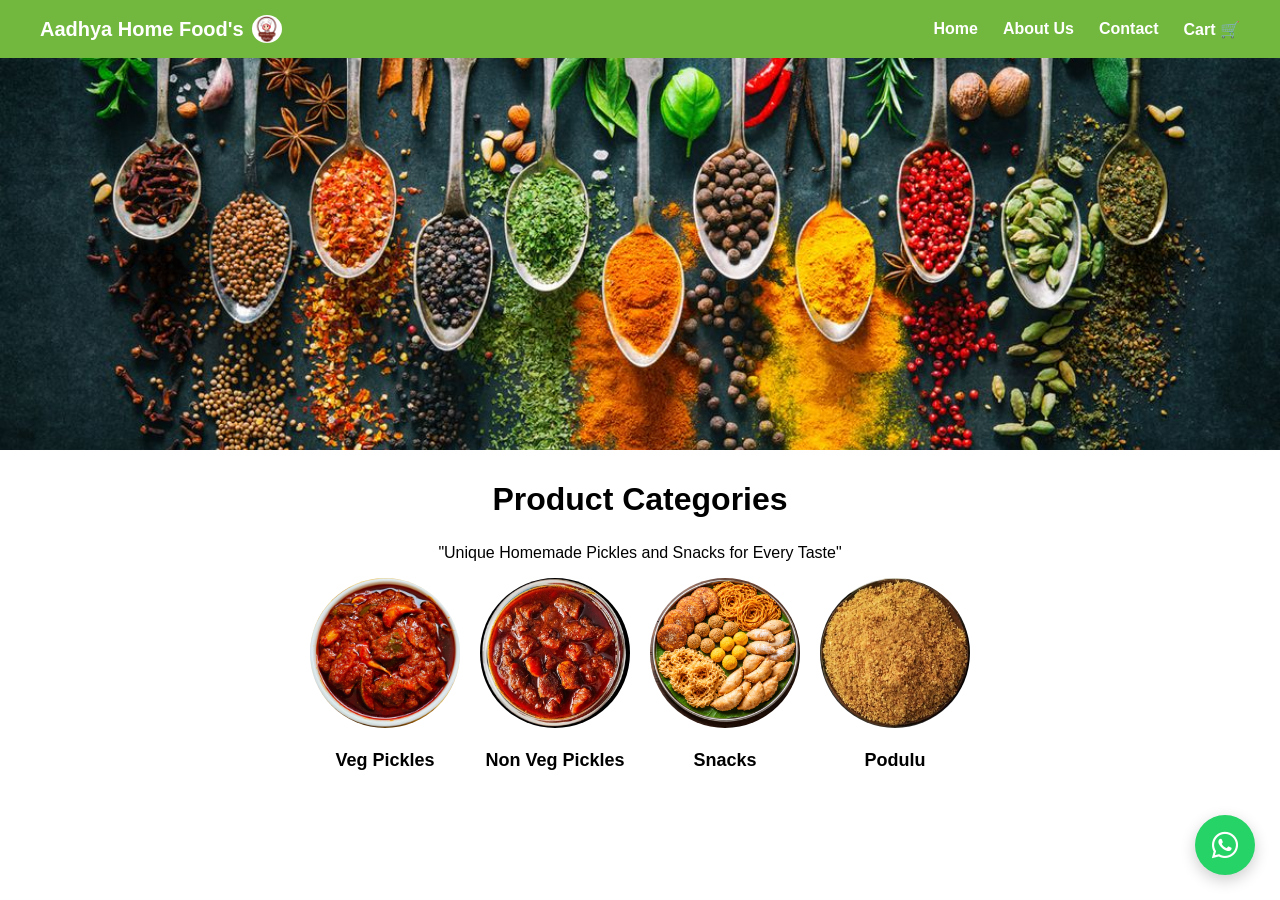
==== index.html @ 69c79a02 "Update index.html" ====
<!DOCTYPE html>
<html>
<head>
    <meta name="viewport" content="width=device-width, initial-scale=1.0">
    <meta charset="UTF-8">
    <title>Aadhya Home Food's</title>
    <link rel="stylesheet" href="style.css">
</head>
<body>

<header>
    <div class="logo">
    Aadhya Home Food's
    <img src="images/MainLogo.png" alt="Logo" class="logo-img">
    </div>
    <nav>
        <a href="index.html">Home</a>
        <a href="about.html">About Us</a>
        <a href="contact.html">Contact</a>
        <a href="cart.html" class="cart-link">Cart 🛒</a>
    </nav>
</header>

<section class="hero">
    <img src="images/allpickles3.jpg">
</section>

<section class="categories-section">
    <h2>Product Categories</h2>
    <p class="quote">"Unique Homemade Pickles and Snacks for Every Taste"</p>

    <div class="categories">
        <a href="category.html?type=veg" class="category">
            <img src="images/Main.Veg.jpeg">
            <p><strong>Veg Pickles</strong></p>
        </a>

        <a href="category.html?type=nonveg" class="category">
            <img src="images/Main.nonveg.jpeg">
            <p><strong>Non Veg Pickles</strong></p>
        </a>

        <a href="category.html?type=snacks" class="category">
            <img src="images/Main.allsnacks.jpeg">
            <p><strong>Snacks</strong></p>
        </a>

        <!--<a href="category.html?type=sweets" class="category">
            <img src="sweets.jpg">
            <p>Sweets</p>
        </a>-->

        <a href="category.html?type=podulu" class="category">
            <img src="images/Main.podulu2.jpeg">
            <p><strong>Podulu</strong></p>
        </a>
    </div>
</section>

<!-- WhatsApp Floating Button -->
<a href="https://wa.me/917995440543" 
   class="whatsapp-float" 
   target="_blank">

    <i class="fab fa-whatsapp"></i>
</a>

<!-- Font Awesome (for icon) -->
<link rel="stylesheet" 
href="https://cdnjs.cloudflare.com/ajax/libs/font-awesome/6.5.0/css/all.min.css">

<div id="stickyCart">
  🛒 View Cart | ₹0
</div>

</body>
</html>
---- style.css ----
#categoryTitle {
    font: optional;
    font-size: 22px;
    font-weight: bold;
    margin: 50px 0 5px;
    color: #060806;
    display: inline-block;
    padding-bottom: 5px;
}

.logo {
    display: flex;
    align-items: center;   /* 👈 vertically align text + image */
    gap: 8px;              /* 👈 space between text and logo */
    font-size: 20px;
    font-weight: bold;
}

.logo-img {
    width: 30px;           /* 👈 small size */
    height: 28px;
    object-fit: cover;
    border-radius: 50%;    /* 👈 makes it circular (optional) */
}

body {
    margin: 0;
    font-family: 'Segoe UI', Tahoma, Geneva, Verdana, sans-serif;
    background: white;
}

/*header {
    display: flex;
    justify-content: space-between;
    padding: 15px 40px;
    background: #72B83F;
    color: white;
}*/

/*header {
    position: fixed;
    top: 0;
    left: 0;
    width: 100%;
    display: flex;
    justify-content: space-between;
    padding: 15px 40px;
    background: #72B83F;
    color: white;
    z-index: 1000;
}*/

header {
    position: fixed;
    top: 0;
    left: 0;
    width: 100%;
    background: #72B83F;
    color: white;

    display: flex;
    align-items: center;
    justify-content: space-between;

    padding: 15px 40px;
    box-sizing: border-box;
    z-index: 1000;
}

nav {
    display: flex;
    align-items: center;
    gap: 25px;
}

nav a {
    color: white;
    text-decoration: none;
    font-weight: 600;
}

.logo {
    font-size: 20px;
    font-weight: bold;
    white-space: nowrap;
}




.weight-dropdown {
    width: 100%;
    padding: 8px;
    margin-top: 10px;
    margin-bottom: 15px;   /* 👈 space below dropdown */
    border-radius: 8px;
    border: 1px solid #72B83F;
}


/*.cart-link {
    background: white;
    color: #72B83F;
    padding: 6px 12px;
    border-radius: 20px;
}*/




.hero img {
    width: 100%;
    height: 400px;
    object-fit: cover;
    margin-top: 50px;
}

.categories-section {
    text-align: center;
    padding: 0px;
}

.categories {
    display: flex;
    justify-content: center;
    gap: 20px;
    flex-wrap: wrap;
}

.category {
    width: 150px;
    text-align: center;
    text-decoration: none;
    color: rgb(0, 0, 0);
}

.category img {
    width: 100%;
    height: 150px;
    object-fit: cover;
    border-radius: 100px;
    transition: 0.3s;
}

.category img:hover {
    transform: scale(1.1);
    box-shadow: 0 8px 20px #72B83F;
}

.products-section {
    padding: 40px;
    text-align: center;
}

.product-card button {
    /*margin-top: 5px;
    padding: 8px 12px;*/
    background: #72B83F;
    color: white;
    border: none;
    border-radius: 6px;
    cursor: pointer;
}

button {
    background: #72B83F;
    color: white;
    border: none;
    padding: 6px 12px;
    cursor: pointer;
}

.cart-section {
    padding: 20px 25px;
    max-width: 900px;
    margin: 80px auto 40px auto; /* top space for header */
}


.whatsapp-float {
    position: fixed;
    bottom: 20px;
    right: 20px;
    font-size: 35px;
    text-decoration: none;
}


.cart-item {
    justify-content: space-between;
    align-items: center;
    border-bottom: 1px solid #ddd;
    background: #ffffff;
    padding: 15px 20px;
    margin-bottom: 15px;
    border-radius: 10px;
    border: 1px solid #e0e0e0;
    box-shadow: 0 3px 8px rgba(0, 0, 0, 0.05);
    display: grid;
    grid-template-columns: 1fr 1fr 0fr;
}

#totalAmount {
    font-weight: bold;
}

.cart-section h3 {
    margin-top: 20px;
    margin-bottom: 15px;
}

.cart-info h4 {
    margin: 0;
    font-size: 16px;
}

.cart-meta {
    display: flex;
    gap: 20px;
    font-size: 14px;
    color: #666;
    display: flex;
    margin-top: 5px;
}



.checkout-btn {
    background: #72B83F;
    color: white;
    padding: 10px 25px;
    border: none;
    border-radius: 6px;
    cursor: pointer;
    display: block;
    margin: 10px auto 0 auto;
}


.cart-qty {
    display: flex;
    align-items: center;
    gap: 8px;
}

.cart-qty button {
    background: #72B83F;
    color: white;
    border: none;
    padding: 6px 10px;
    border-radius: 5px;
    cursor: pointer;
    width: 28px;
    height: 28px;
    font-weight: bold;

}


.cart-total {
    display: flex;
    align-items: center;
    gap: 55px;
  
}



.remove-btn {
    background: transparent;
    color: #656262;
    border: none;
    font-weight: bold;
    cursor: pointer;
    padding: 4px 8px;
    font-size: 20px;
    color: red;
    cursor: pointer;
}

.remove-btn:hover {
    color: red;
    background: rgba(230,57,70,0.1);
}

.checkout-btn {
    background: #72B83F;
    color: white;
    padding: 10px 20px;
    border: none;
    border-radius: 6px;
    cursor: pointer;
    margin-top: 20px;
}


#toast {
    position: fixed;
    top: 110px; /* adjust depending on header height */
    left: 50%;
    transform: translateX(-50%);

    background: rgba(63, 62, 62, 0.75);
    color: #fff;

    padding: 12px 25px;
    border-radius: 6px;

    font-size: 14px;

    opacity: 0;
    pointer-events: none;
    transition: opacity 0.6s ease, transform 0.6s ease;

    z-index: 9999;
}

#toast.show {
    opacity: 1;
    transform: translate(-50%, 0);
}



/*.product-card {
    position: relative;
    padding: 15px;
    padding-bottom: 20px;
    border: 1px solid #ddd;
    border-radius: 8px;
}*/


.error-msg {
    font-size: 12px;
    color: #e63946;
    text-align: center;
    min-height: 18px;   /* 👈 keeps fixed space */
    visibility: hidden;
}

.cart-qty span {
    min-width: 20px;
    text-align: center;
}



.whatsapp-float {
    position: fixed;
    bottom: 25px;
    right: 25px;
    width: 60px;
    height: 60px;
    background: #25D366;
    color: white;
    border-radius: 50%;
    display: flex;
    justify-content: center;
    align-items: center;
    font-size: 30px;
    box-shadow: 0 5px 15px rgba(0,0,0,0.2);
    transition: all 0.3s ease;
    z-index: 1000;
}

.whatsapp-float:hover {
    transform: scale(1.1);
    box-shadow: 0 8px 20px rgba(0,0,0,0.3);
}





.product-card {
    width: 240px;
    padding: 20px;
    margin: 60px;
    display: inline-block;
    vertical-align: top;

    background: #ffffff;
    border-radius: 18px;

    /*box-shadow: 0 8px 20px rgba(0,0,0,0.08);*/
    transition: all 0.4s ease;
    transform-style: preserve-3d;
    perspective: 1000px;
    text-align: center;
}

/* 3D Hover Effect */
.product-card:hover {
    transform: translateY(-10px) scale(1.00);
    box-shadow: 0 20px 35px #899a7e;
}


/* Product Image */
.product-card img {
    width: 100%;
    height: 200px;
    object-fit: cover;
    border-radius: 10px;
    margin-bottom: 10px;
}

/* Product Title */
.product-card h4 {
    margin-top: 10px;
    margin-bottom: 10px;
    font-size: 18px;
    font-weight: 600;
}

/* Dropdown */
.weight-dropdown {
    border: 2px solid #72B83F;
    border-radius: 10px;
    padding: 8px;
    transition: 0.3s;
}

.weight-dropdown:focus {
    outline: none;
    box-shadow: 0 0 0 3px rgba(114,184,63,0.2);
}

.qty-controls {
    display: flex;
    justify-content: center;
    align-items: center;
}

/* Quantity Buttons */
.qty-controls button {
    transition: 0.3s;
    width: 42px;
    height: 42px;
    border-radius: 12px;
    font-size: 18px;
    font-weight: bold;
    display: flex;
    align-items: center;
    justify-content: center;
    padding: 0;
    margin: 0;  
}


.qty-controls button:hover {
    background: #5fa62e;
    transform: scale(1.1);
}

/* Quantity number */
.qty-controls span {
    font-size: 15px;
    font-weight: 600;
    min-width: 25px;
    text-align: center;
    line-height: 42px;          /* 👈 SAME as button height */
}

.qty-controls button,
button[id^="add-btn-"] {
    height: 32px;          /* smaller height */
    padding: 0 10px;       /* reduce width */
    font-size: 14px;       /* smaller text */
    border-radius: 4px;    /* slightly smaller curve */
}

/* Add to Cart Button */
.product-card button:last-of-type {
    /* margin-top: 10px;
    padding: 10px 15px;*/
    border-radius: 4px;
    font-weight: 600;
    transition: 0.3s;
}

.product-card button:last-of-type:hover {
    background: #5fa62e;
    transform: translateY(-3px);
}

/* Add to Cart button */
.add-btn {
    height: 42px;
    padding: 0 25px;
    border-radius: 12px;
    font-weight: 600;
    display: flex;
    align-items: center;
    justify-content: center;
}



/* Row layout */
.cart-row {
    display: flex;
    align-items: center;
    justify-content: center;
    gap: 30px;
    margin-top: 15px;
}


/* Add button */
.add-btn {
    height: 42px;
    padding: 0 25px;
    border-radius: 12px;
    font-weight: 600;
    display: flex;
    align-items: center;
    justify-content: center;
    margin: 0;   /* 👈 IMPORTANT */

     white-space: nowrap;   /* 👈 THIS FIXES IT */
}



.checkout-container {
    max-width: 600px;
    margin: 40px auto;
    padding: 30px;
    background: #ffffff;
    border-radius: 15px;
    box-shadow: 0 10px 25px rgba(0,0,0,0.08);
}

.form-section input {
    width: 100%;
    padding: 12px;
    margin-bottom: 12px;
    border-radius: 8px;
    border: 1px solid #ccc;
}

.form-section input:focus {
    outline: none;
    border-color: #72B83F;
    box-shadow: 0 0 0 3px rgba(114,184,63,0.2);
}

@media (max-width: 600px) {

  /* Target ONLY Add to Cart buttons */
  [id^="add-btn"] {
    font-size: 0;          /* hide original text */
    padding: 6px 10px;
    white-space: nowrap;
  }


}






/* =========================
   RESPONSIVE HEADINGS
========================= */

/* Main section heading */
.products-section h2,
.categories-section h2 {
    font-size: clamp(20px, 4vw, 32px);
    text-align: center;
}

/* Subtitle text */
.categories-section p {
    font-size: clamp(12px, 2.5vw, 16px);
    text-align: center;
}

/* Category titles (Veg Pickles, Non Veg Pickles) */
.category p {
    font-size: clamp(14px, 2.5vw, 18px);
}

/* =========================
   MOBILE HEADER FIX ONLY
   ========================= */
@media (max-width: 768px) {

  header {
    flex-direction: column;
    align-items: center;
    padding: 10px 15px;
  }

  /* Logo section */
  .logo {
    font-size: 18px;
    text-align: center;
    margin-bottom: 8px;
  }

  .logo-img {
    width: 28px;
    height: 28px;
  }

  /* Navigation links */
  nav {
    display: flex;
    flex-wrap: wrap;
    justify-content: center;
    gap: 12px;
  }

  nav a {
    font-size: 14px;
  }

}

/* =========================
   MOBILE SCROLL FIX ONLY
========================= */
@media (max-width: 768px) {

  body {
    margin: 0;
    overflow-x: hidden;   /* Stops side movement only on mobile */
  }

  img {
    max-width: 100%;
    height: auto;
    display: block;
  }

  .hero img {
    width: 100%;
  }

}

/* =========================
   MOBILE CATEGORY FIX ONLY
========================= */
@media (max-width: 768px) {

  /* Center the VEG title */
  .products-section h2 {
    text-align: center;
    margin: 15px 0;
    font-size: 20px;
  }

  /* Make products 2 per row */
  #productsContainer {
    display: grid;
    grid-template-columns: repeat(2, 1fr);
    gap: 12px;
    padding: 10px;
  }

  /* Adjust product card */
  .product-card {
    width: 100%;
    margin: 0;
  }

  .product-card img {
    width: 100%;
    height: auto;
  }

}


/* =========================
   PERFECT MOBILE CATEGORY FIX
   (Laptop untouched)
========================= */
@media (max-width: 768px) {

  /* Stop horizontal movement */
  body {
    margin: 0;
    overflow-x: hidden;
  }

  /* Remove side padding from section */
  .products-section {
    padding: 0;
  }

  /* PERFECT center VEG */
  .products-section h2 {
    text-align: center;
    margin: 15px 0 20px 0;
    font-size: 22px;
    width: 100%;
  }

  /* Proper 2-column grid */
  #productsContainer {
    display: grid;
    grid-template-columns: 1fr 1fr;
    gap: 12px;
    padding: 0 10px;
  }

  /* Make cards fit exactly */
  .product-card {
    width: 100%;
    box-sizing: border-box;
  }

  /* Equal image size */
  .product-card img {
    width: 100%;
    height: 150px;
    object-fit: cover;
    display: block;
  }

}


@media (max-width: 600px) {

  .cart-item {
    display: grid;
    grid-template-columns: 1fr auto;
    grid-template-areas:
      "info info"
      "qty total";
    gap: 8px;
    padding: 10px;
  }

  .cart-info {
    grid-area: info;
    text-align: left;
  }

  .cart-info h4 {
    font-size: 14px;
    margin: 0;
  }

  .cart-meta {
    font-size: 12px;
    color: gray;
  }

  .cart-qty {
    grid-area: qty;
    display: flex;
    align-items: center;
    gap: 6px;
  }

  .cart-total {
    grid-area: total;
    display: flex;
    align-items: center;
    justify-content: flex-end;
    gap: 10px;
  }

  .cart-total p {
    margin: 0;
    font-size: 14px;
    font-weight: bold;
  }

  .remove-btn {
    color: red;
    font-size: 16px;
    background: none;
    border: none;
  }

}

@media (max-width: 600px) {

  /* Add space on left & right of whole form */
  #checkoutSection {
    padding: 0 15px;   /* left & right space */
  }

  /* Input fields */
  #checkoutSection input,
  #checkoutSection textarea {
    width: 100%;
    padding: 10px;
    margin: 10px 0;   /* top & bottom spacing */
    box-sizing: border-box;
    border-radius: 6px;
  }

}

@media (max-width: 600px) {

  #checkoutSection {
    margin: 20px;
    padding: 15px;
    background: #f9f9f9;
    border-radius: 10px;
  }

}

#stickyCart {
  position: fixed;
  bottom: 15px;   /* 👈 space from bottom */
  left: 50%;
  transform: translateX(-50%);
  width: 90%;
  max-width: 500px;

  background: #5fa62e;
  color: white;
  text-align: center;

  padding: 12px;
  font-weight: bold;
  font-size: 16px;

  display: none;
  z-index: 1000;
  cursor: pointer;

  border-radius: 10px;   /* 👈 full rounded */
  box-shadow: 0 4px 15px rgba(0,0,0,0.3);
}
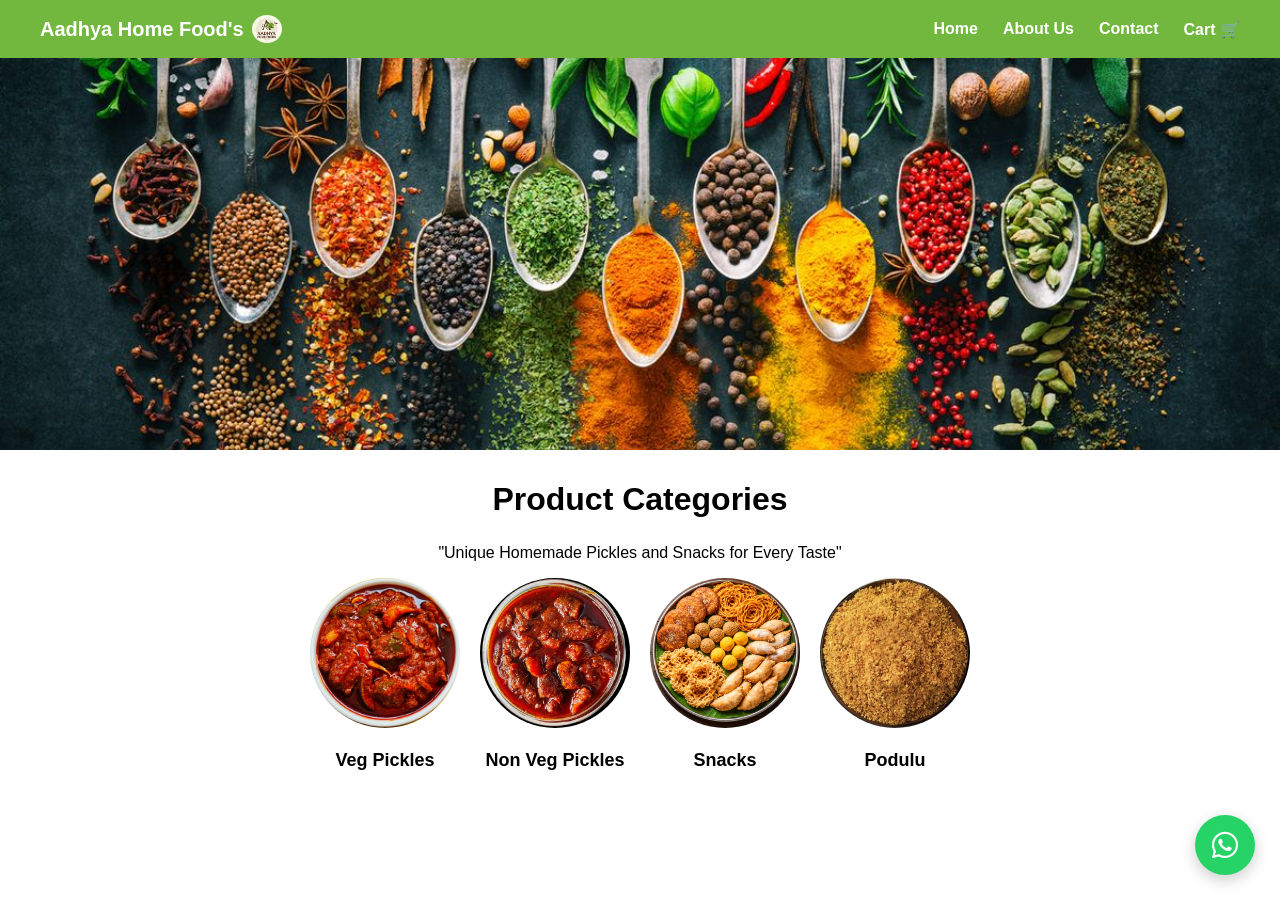
==== commit 613fe02f: "Update index.html" ====
--- a/index.html
+++ b/index.html
@@ -12,7 +12,7 @@
 <header>
     <div class="logo">
     Aadhya Home Food's
-    <img src="images/MainLogo.png" alt="Logo" class="logo-img">
+    <img src="images/mainlogo2.0.jpg" alt="Logo" class="logo-img">
     </div>
     <nav>
         <a href="index.html">Home</a>
--- a/style.css
+++ b/style.css
@@ -820,7 +820,7 @@
 
 #stickyCart {
   position: fixed;
-  bottom: 15px;   /* 👈 space from bottom */
+  bottom: 18px;   /* 👈 space from bottom */
   left: 50%;
   transform: translateX(-50%);
   width: 90%;
@@ -830,7 +830,7 @@
   color: white;
   text-align: center;
 
-  padding: 12px;
+  padding: 15px;
   font-weight: bold;
   font-size: 16px;
 
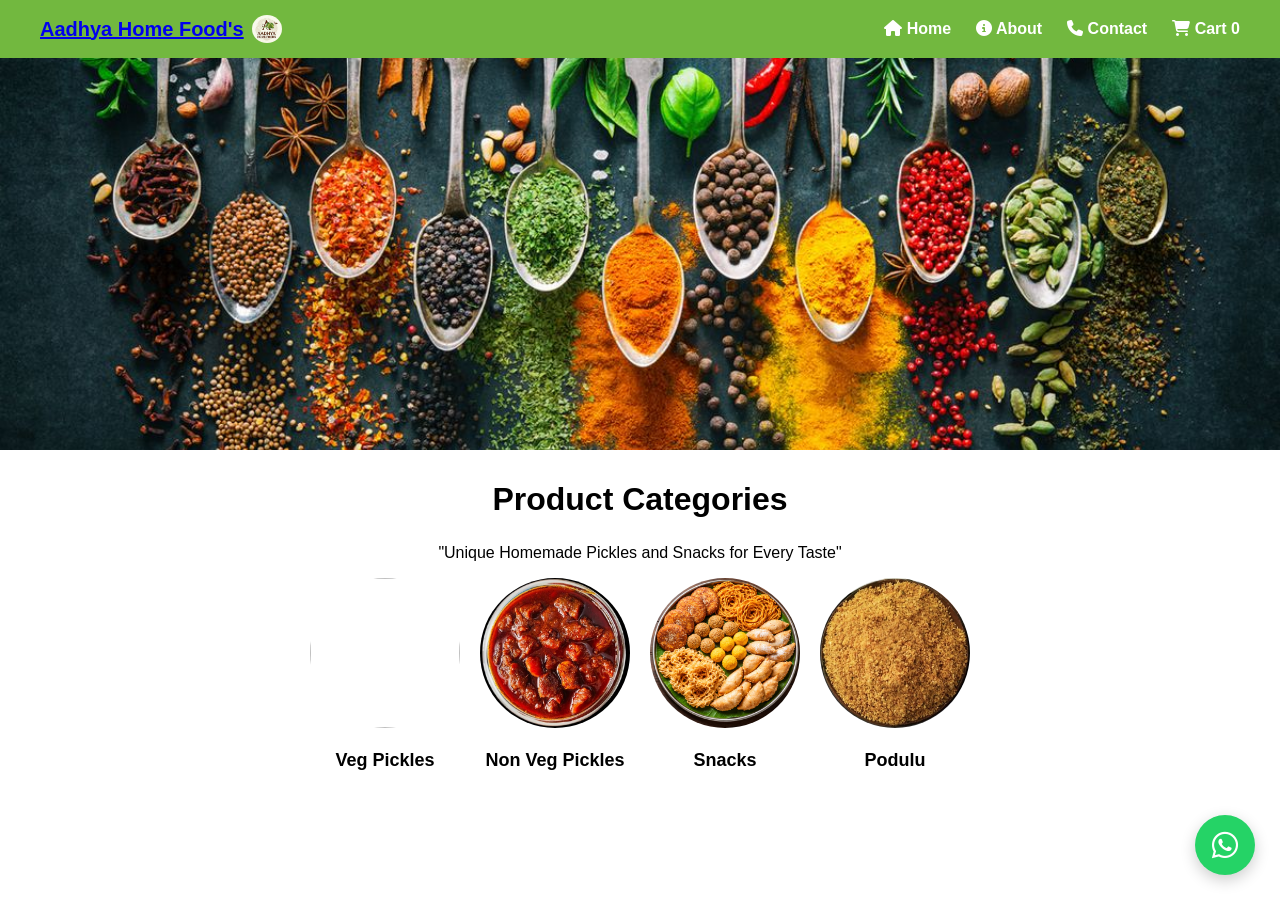
==== commit 5e1848e4: "Update index.html" ====
--- a/index.html
+++ b/index.html
@@ -6,20 +6,36 @@
     <meta charset="UTF-8">
     <title>Aadhya Home Food's</title>
     <link rel="stylesheet" href="style.css">
+
+    <link rel="stylesheet" href="https://cdnjs.cloudflare.com/ajax/libs/font-awesome/6.5.0/css/all.min.css">
 </head>
 <body>
 
 <header>
-    <div class="logo">
-    Aadhya Home Food's
+    <a href="index.html" class="Mainclass"><div class="logo">Aadhya Home Food's
     <img src="images/mainlogo2.0.jpg" alt="Logo" class="logo-img">
-    </div>
-    <nav>
-        <a href="index.html">Home</a>
-        <a href="about.html">About Us</a>
-        <a href="contact.html">Contact</a>
-        <a href="cart.html" class="cart-link">Cart 🛒</a>
+    </div></a>
+
+    <nav class="nav-bar">
+        <a href="index.html" class="nav-item">
+            <i class="fas fa-home"></i>
+            <span>Home</span>
+        </a>
+        <a href="about.html" class="nav-item">
+            <i class="fas fa-info-circle"></i>
+            <span>About</span>
+        </a>
+        <a href="contact.html" class="nav-item">
+            <i class="fas fa-phone"></i>
+            <span>Contact</span>
+        </a>
+        <a href="cart.html" class="nav-item cart-link">
+            <i class="fas fa-shopping-cart"></i>
+            <span>Cart</span>
+            <span id="cartCount" class="cart-count">0</span>
+        </a>
     </nav>
+
 </header>
 
 <section class="hero">
@@ -32,7 +48,7 @@
 
     <div class="categories">
         <a href="category.html?type=veg" class="category">
-            <img src="images/Main.Veg.jpeg">
+            <img src="images/Main.veg.jpeg">
             <p><strong>Veg Pickles</strong></p>
         </a>
 
@@ -73,6 +89,6 @@
 <div id="stickyCart">
   🛒 View Cart | ₹0
 </div>
-
+<script src="script.js"></script>
 </body>
 </html>
--- a/style.css
+++ b/style.css
@@ -820,7 +820,7 @@
 
 #stickyCart {
   position: fixed;
-  bottom: 18px;   /* 👈 space from bottom */
+  bottom: 20px;   /* 👈 space from bottom */
   left: 50%;
   transform: translateX(-50%);
   width: 90%;
@@ -830,15 +830,22 @@
   color: white;
   text-align: center;
 
-  padding: 15px;
+  padding: 20px;
   font-weight: bold;
-  font-size: 16px;
+  font-size: 20px;
 
   display: none;
   z-index: 1000;
   cursor: pointer;
 
-  border-radius: 10px;   /* 👈 full rounded */
+  border-radius: 20px;   /* 👈 full rounded */
   box-shadow: 0 4px 15px rgba(0,0,0,0.3);
 }
 
+@media (max-width: 600px) {
+
+  body {
+    padding-top: 70px;   /* थोड़ा extra than header */
+  }
+
+}
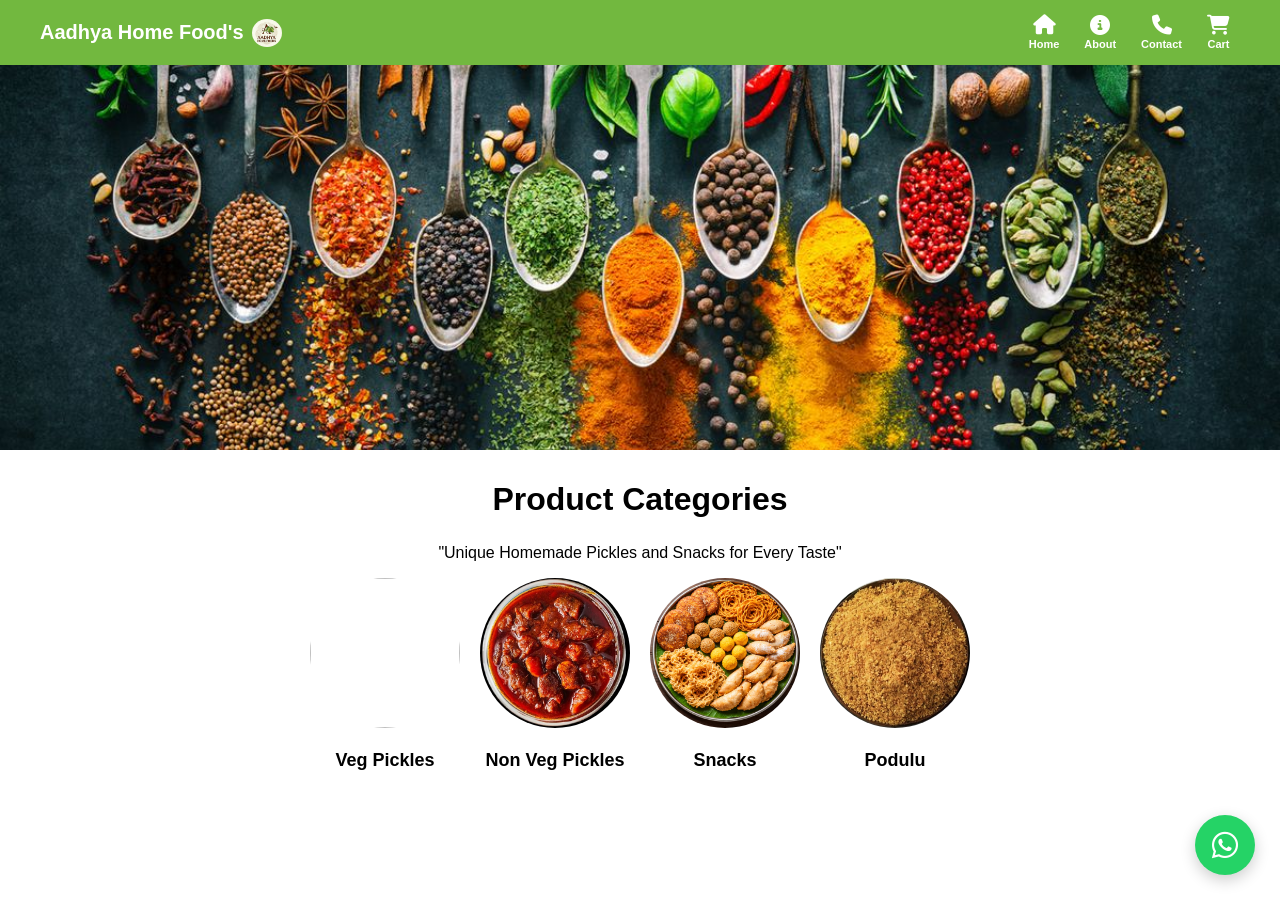
==== commit 45771376: "Update index.html" ====
--- a/index.html
+++ b/index.html
@@ -9,7 +9,7 @@
 
     <link rel="stylesheet" href="https://cdnjs.cloudflare.com/ajax/libs/font-awesome/6.5.0/css/all.min.css">
 </head>
-<body>
+<body class="home-page">
 
 <header>
     <a href="index.html" class="Mainclass"><div class="logo">Aadhya Home Food's
--- a/style.css
+++ b/style.css
@@ -616,7 +616,7 @@
     display: flex;
     flex-wrap: wrap;
     justify-content: center;
-    gap: 12px;
+    gap: 16px;
   }
 
   nav a {
@@ -842,6 +842,10 @@
   box-shadow: 0 4px 15px rgba(0,0,0,0.3);
 }
 
+.logo-img {
+  background: transparent;
+}
+
 @media (max-width: 600px) {
 
   body {
@@ -849,3 +853,154 @@
   }
 
 }
+
+
+.cart-link img {
+  height: 30px;
+  width: auto;
+  cursor: pointer;
+  transition: transform 0.2s ease;
+}
+
+.cart-link img:hover {
+  transform: scale(1.1);
+}
+
+@media (min-width: 601px) {
+
+  .cart-link img {
+    height: 30px;
+  }
+
+  
+}
+
+@media (max-width: 600px) {
+
+  .cart-link img {
+    height: 28px;
+  }
+
+}
+
+.header {
+  display: flex;
+  justify-content: space-between;
+  align-items: center;
+}
+
+.cart-link {
+  margin-right: 10px;
+}
+
+.cart-link {
+  position: relative;
+}
+
+
+
+.cart-link {
+  position: relative;
+  display: inline-block;
+}
+
+.cart-link img {
+  height: 35px;
+}
+
+/* 🔴 Badge */
+.cart-count {
+  position: absolute;
+  top: -6px;
+  right: -6px;
+  background: red;
+  color: white;
+  font-size: 7px;
+  padding: 2px 6px;
+  border-radius: 50%;
+  display: none; /* hidden when 0 */
+}
+
+@media (max-width: 600px) {
+  .cart-link img {
+    height: 28px;
+  }
+
+  .cart-count {
+    font-size: 7px;
+    top: -4px;
+    right: -4px;
+  }
+}
+
+
+/* NAV BAR */
+.nav-bar {
+  display: flex;
+  justify-content: space-around;
+  align-items: center;
+}
+
+/* EACH ITEM */
+.nav-item {
+  display: flex;
+  flex-direction: column;
+  align-items: center;
+  text-decoration: none;
+  color: white;
+  font-size: 12px;
+  position: relative;
+}
+
+/* ICON */
+.nav-item i {
+  font-size: 20px;
+  margin-bottom: 3px;
+}
+
+/* TEXT */
+.nav-item span {
+  font-size: 11px;
+}
+
+/* CART BADGE */
+.cart-count {
+  position: absolute;
+  top: -5px;
+  right: -8px;
+  background: red;
+  color: white;
+  font-size: 10px;
+  padding: 2px 5px;
+  border-radius: 50%;
+  display: none;
+}
+
+@media (max-width: 600px) {
+
+  .nav-item i {
+    font-size: 18px;
+  }
+
+  .nav-item span {
+    font-size: 10px;
+  }
+
+}
+
+.nav-item:hover {
+  color: #080808;   /* change color */
+}
+
+.nav-item:hover i {
+  transform: scale(1.2);
+}
+
+.nav-item i {
+  transition: 0.3s;
+}
+
+.Mainclass{
+    color: white;
+    text-decoration: none;
+}
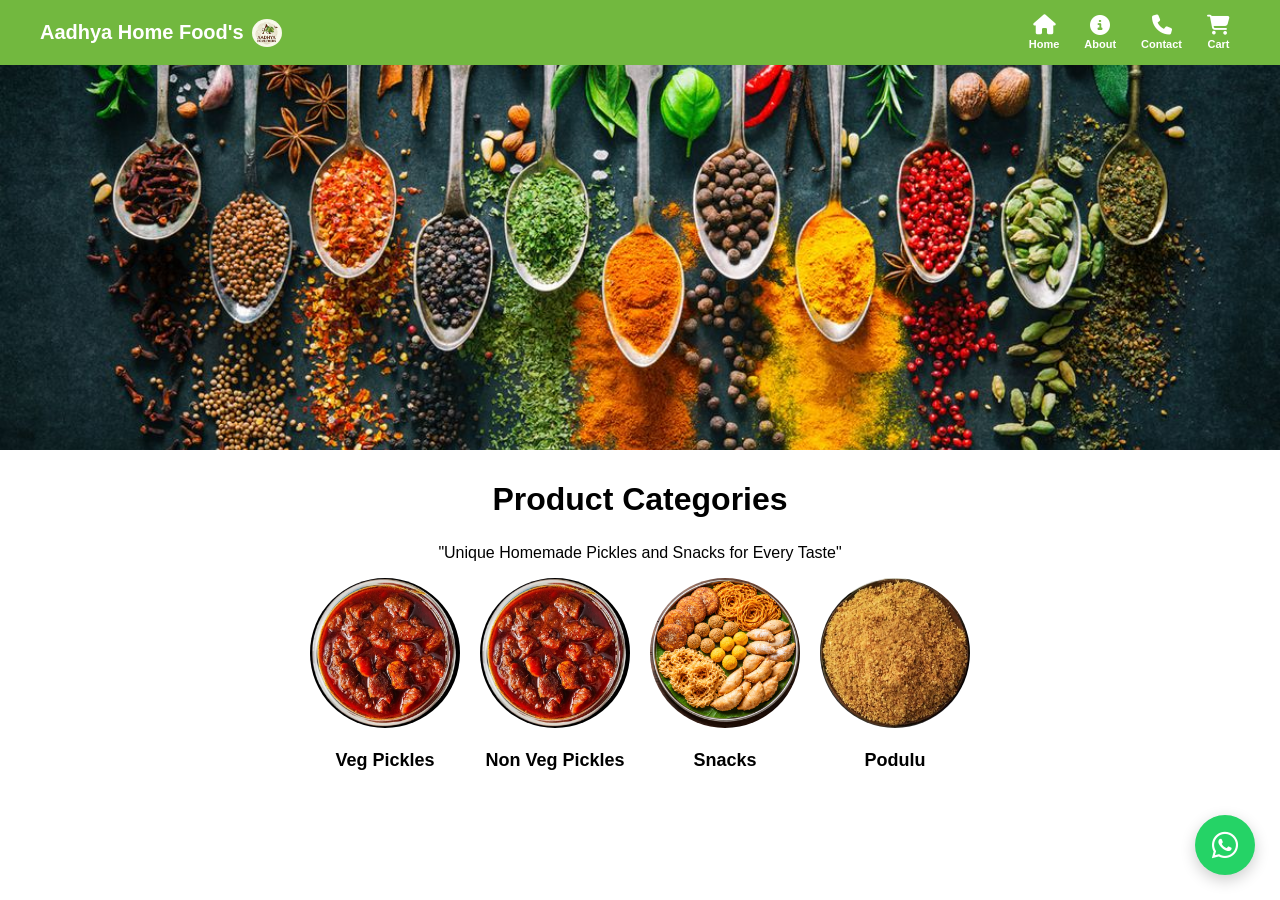
==== commit d12564bb: "Update index.html" ====
--- a/index.html
+++ b/index.html
@@ -48,7 +48,7 @@
 
     <div class="categories">
         <a href="category.html?type=veg" class="category">
-            <img src="images/Main.veg.jpeg">
+            <img src="images/Main.nonveg.jpeg">
             <p><strong>Veg Pickles</strong></p>
         </a>
 
--- a/style.css
+++ b/style.css
@@ -1004,3 +1004,18 @@
     color: white;
     text-decoration: none;
 }
+
+@media (max-width: 600px) {
+
+  /* Default for all pages */
+  body {
+    padding-top: 70px;
+  }
+
+  /* REMOVE gap only for home page */
+  .home-page {
+    padding-top: 0;
+  }
+
+}
+
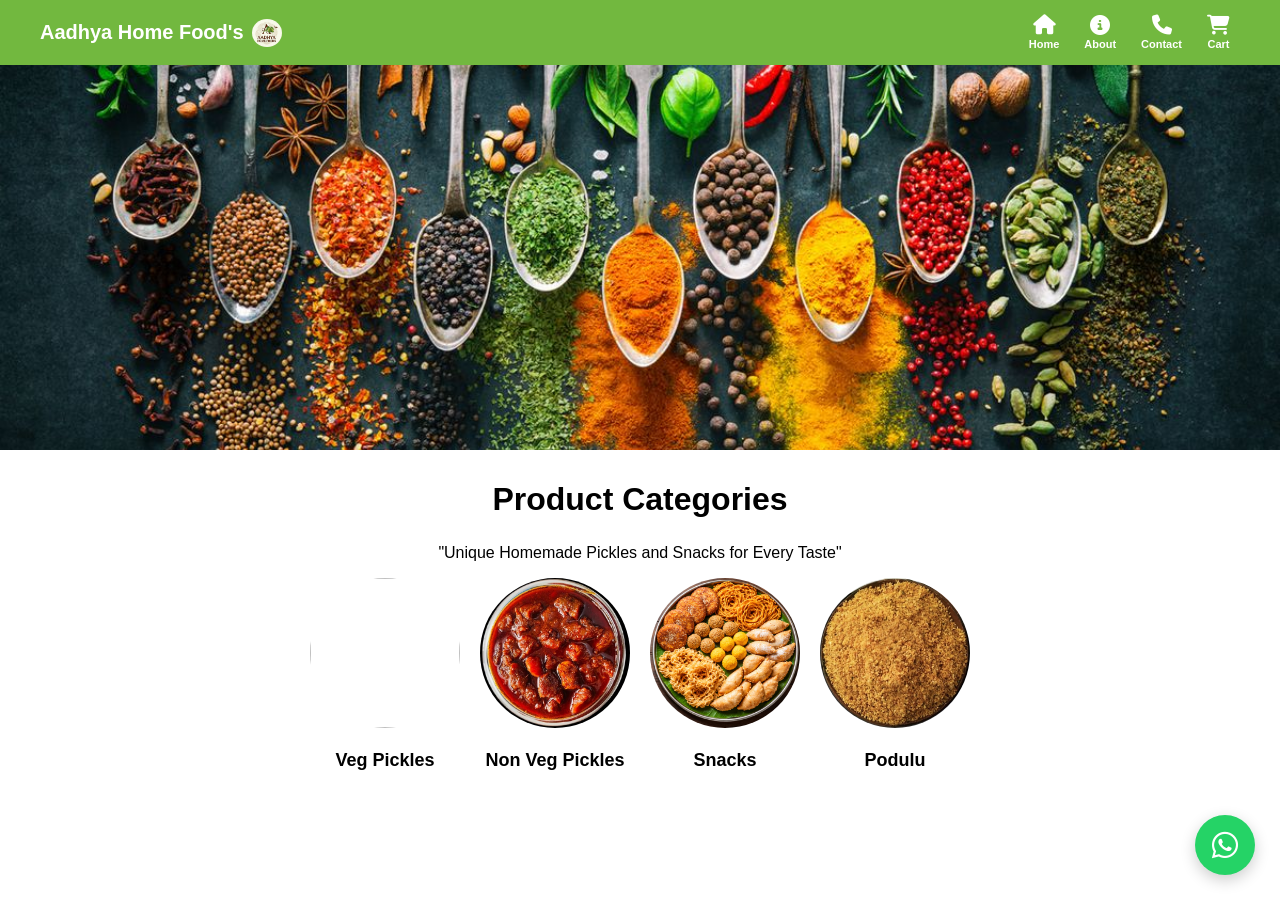
==== commit bd590de9: "Update index.html" ====
--- a/index.html
+++ b/index.html
@@ -48,7 +48,7 @@
 
     <div class="categories">
         <a href="category.html?type=veg" class="category">
-            <img src="images/Main.nonveg.jpeg">
+            <img src="images/MainPickleImage.jpg">
             <p><strong>Veg Pickles</strong></p>
         </a>
 
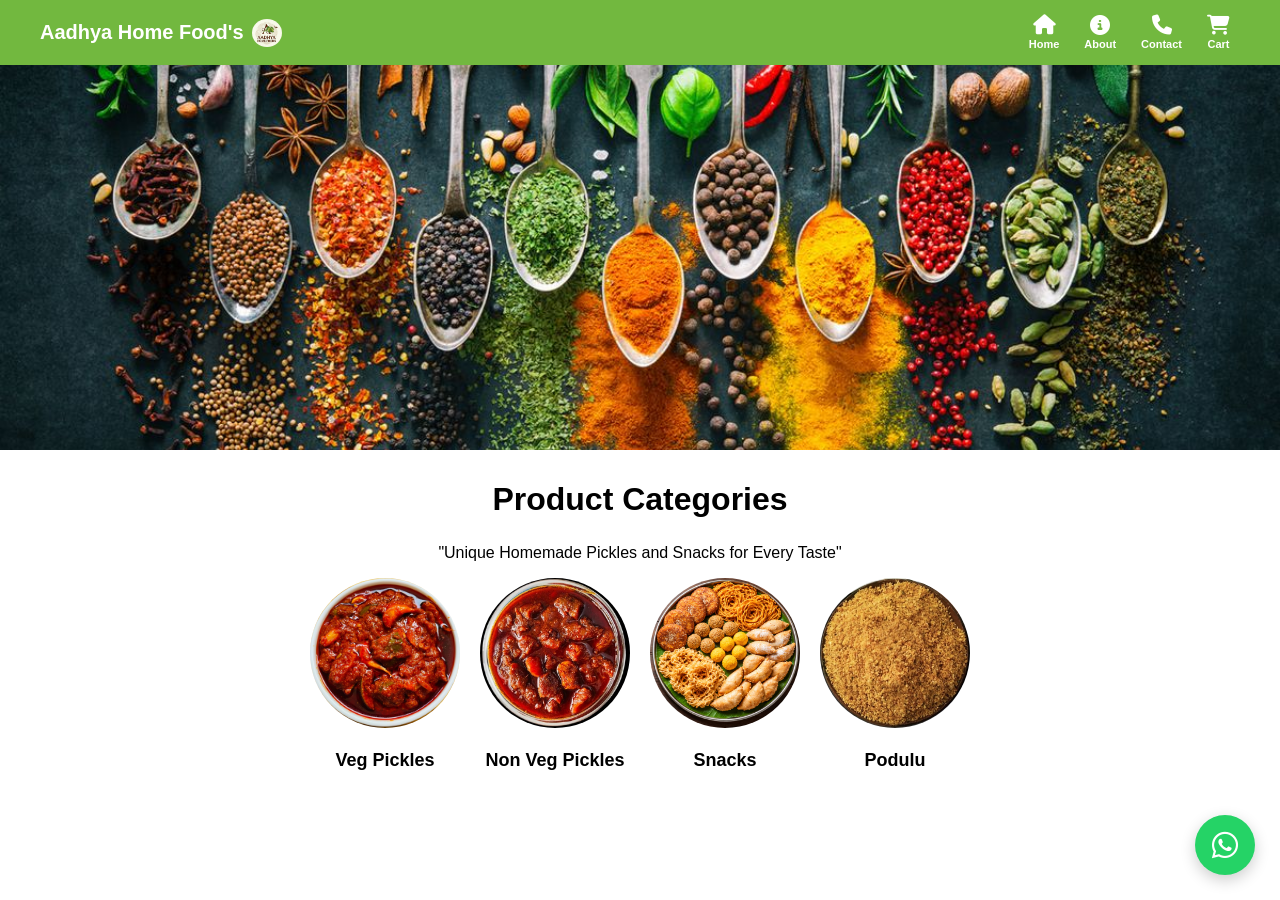
==== commit 3e39e4e7: "Update index.html" ====
--- a/index.html
+++ b/index.html
@@ -48,7 +48,7 @@
 
     <div class="categories">
         <a href="category.html?type=veg" class="category">
-            <img src="images/MainPickleImage.jpg">
+            <img src="images/Main.Veg.jpeg">
             <p><strong>Veg Pickles</strong></p>
         </a>
 
